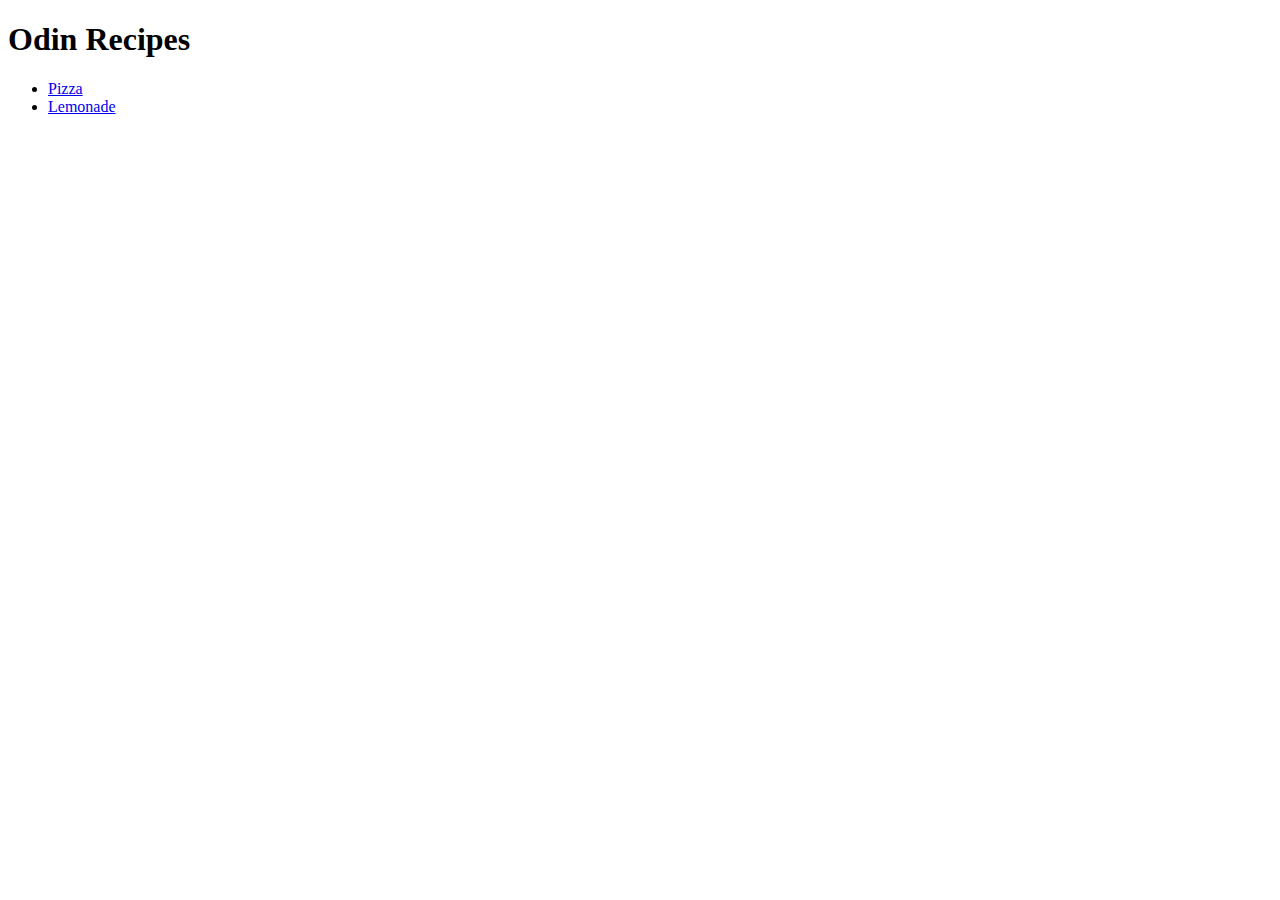
==== index.html @ 3fd91ac0 "Add index page and recipe list / pages" ====
<!DOCTYPE html>
<html lang="en">
<head>
    <meta charset="UTF-8">
    <meta name="viewport" content="width=device-width, initial-scale=1.0">
    <title>Odin Recipes</title>
</head>
<body>
    <h1>Odin Recipes</h1>
    <ul>
        <li><a href="./recipes/pizza.html">Pizza</a></li>
        <li><a href="./recipes/lemonade.html">Lemonade</a></li>
    </ul>
</body>
</html>
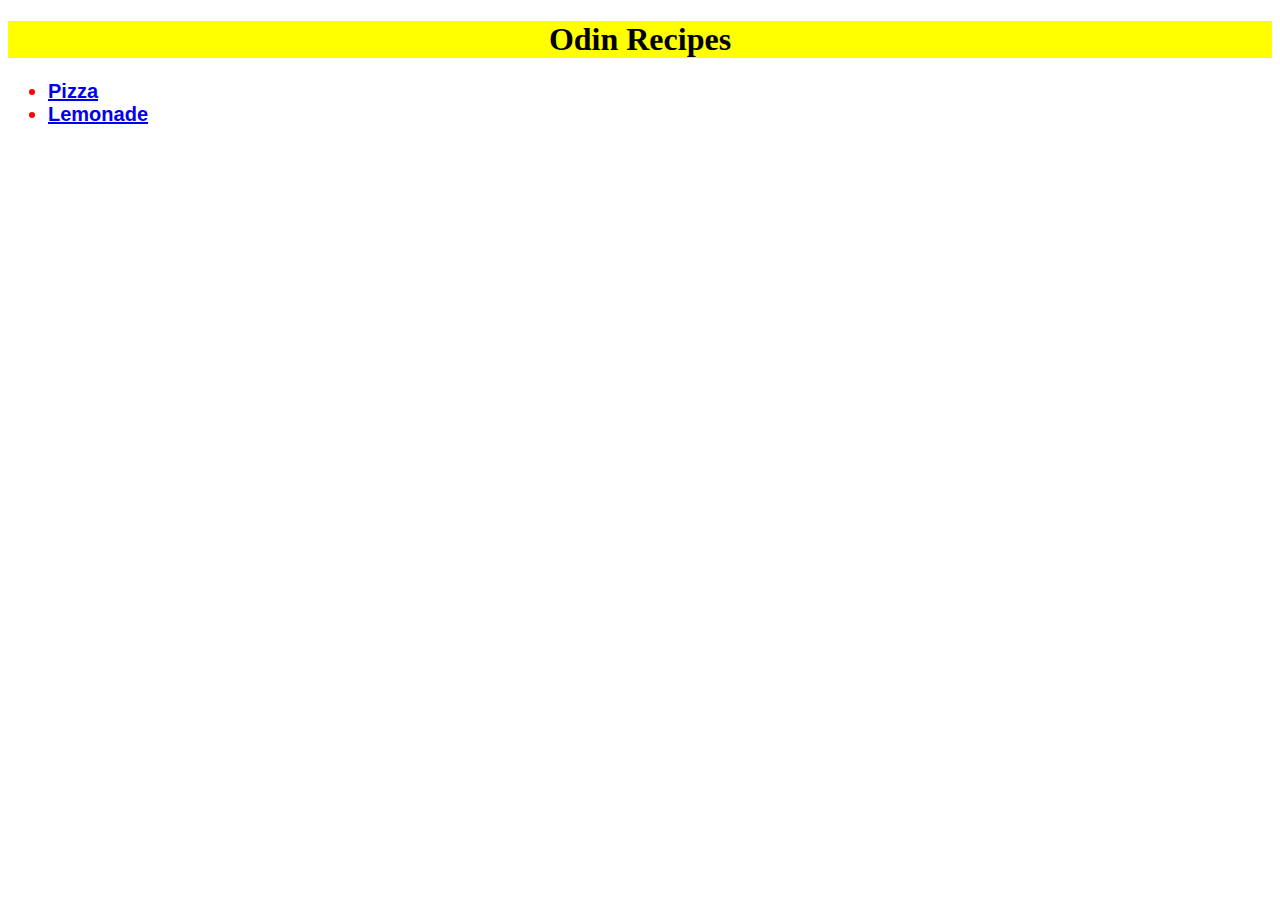
==== commit 88d2c3eb: "Add basic CSS to the site" ====
--- a/index.html
+++ b/index.html
@@ -1,6 +1,7 @@
 <!DOCTYPE html>
 <html lang="en">
 <head>
+    <link rel="stylesheet" href="style.css">
     <meta charset="UTF-8">
     <meta name="viewport" content="width=device-width, initial-scale=1.0">
     <title>Odin Recipes</title>
--- a/style.css
+++ b/style.css
@@ -0,0 +1,20 @@
+/* css styles */
+
+h1, h2{
+    text-align: center;
+    background-color: yellow;
+    font-family: serif;
+}
+
+p {
+    background-color: orange;
+    font-size: 16px;
+    font-family: 'Times New Roman', Times, serif;
+}
+
+li {
+    font-size: 20px;
+    color: red;
+    font-weight: bold;
+    font-family: sans-serif;
+}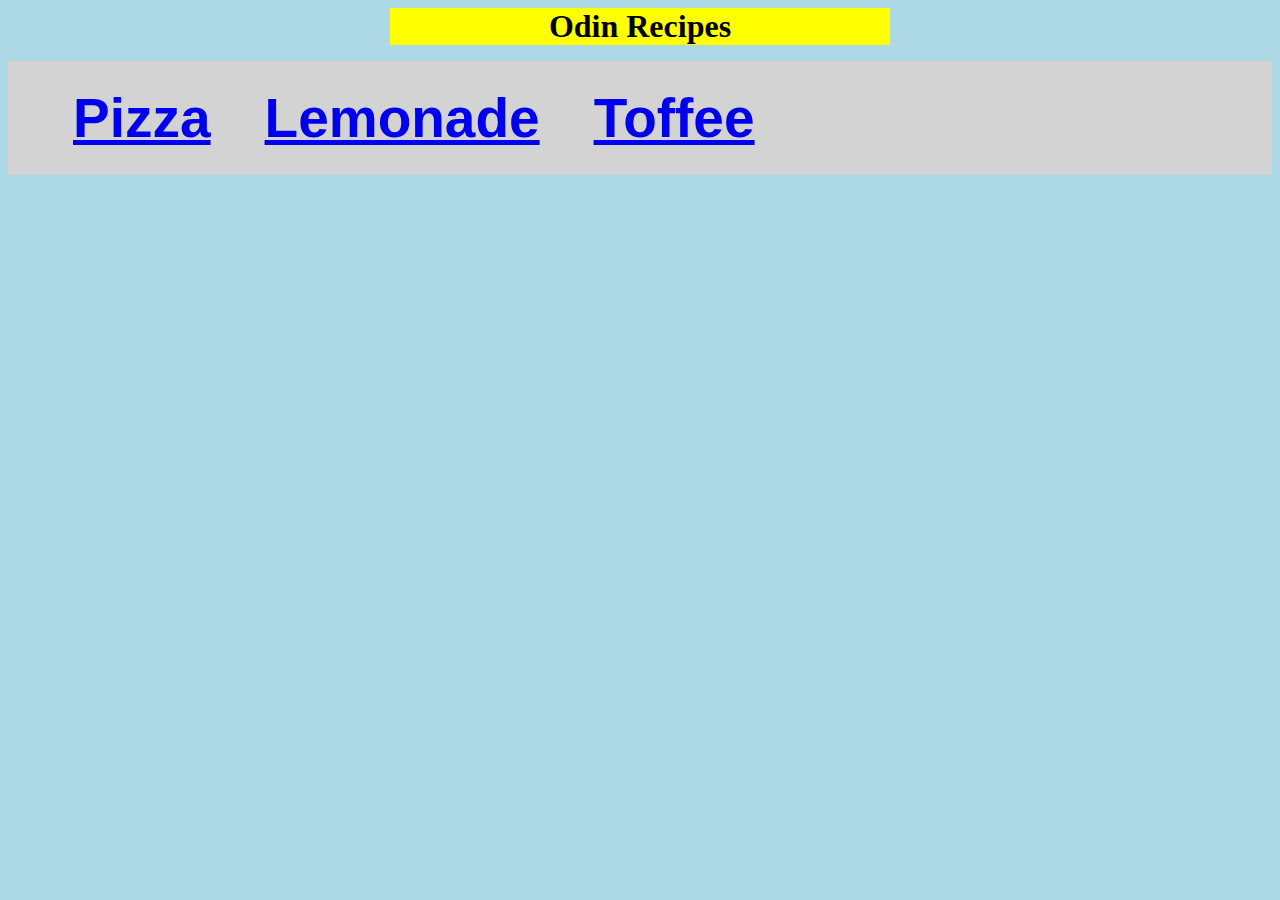
==== commit 56fe9d6a: "Update page format and styles" ====
--- a/index.html
+++ b/index.html
@@ -8,9 +8,10 @@
 </head>
 <body>
     <h1>Odin Recipes</h1>
-    <ul>
-        <li><a href="./recipes/pizza.html">Pizza</a></li>
-        <li><a href="./recipes/lemonade.html">Lemonade</a></li>
+    <ul class="recipeList">
+        <li class="recipe"><a href="./recipes/pizza.html">Pizza</a></li>
+        <li class="recipe"><a href="./recipes/lemonade.html">Lemonade</a></li>
+        <li class="recipe"><a href="./recipes/toffee.html">Toffee</a></li>
     </ul>
 </body>
 </html>--- a/style.css
+++ b/style.css
@@ -1,20 +1,46 @@
 /* css styles */
-
+html {
+    background-color: lightblue;
+}
 h1, h2{
     text-align: center;
     background-color: yellow;
     font-family: serif;
+    margin: auto;
+    width: 500px;
 }
 
+div {
+    background-color: gold;
+    width: 80%;
+    margin: 0 auto;
+}
 p {
     background-color: orange;
-    font-size: 16px;
+    font-size: 20px;
+    width: 80%;
+    margin: 16px  auto;
     font-family: 'Times New Roman', Times, serif;
+    padding: 8px;
 }
 
+ul,ol {
+}
+ 
 li {
     font-size: 20px;
-    color: red;
+    color: blue;
     font-weight: bold;
     font-family: sans-serif;
+}
+
+.recipeList {
+    background-color: lightgray;
+}
+
+.recipe {
+    font-size: 55px;
+    margin: 0 auto;
+    display: inline-block;
+    padding: 25px;
 }